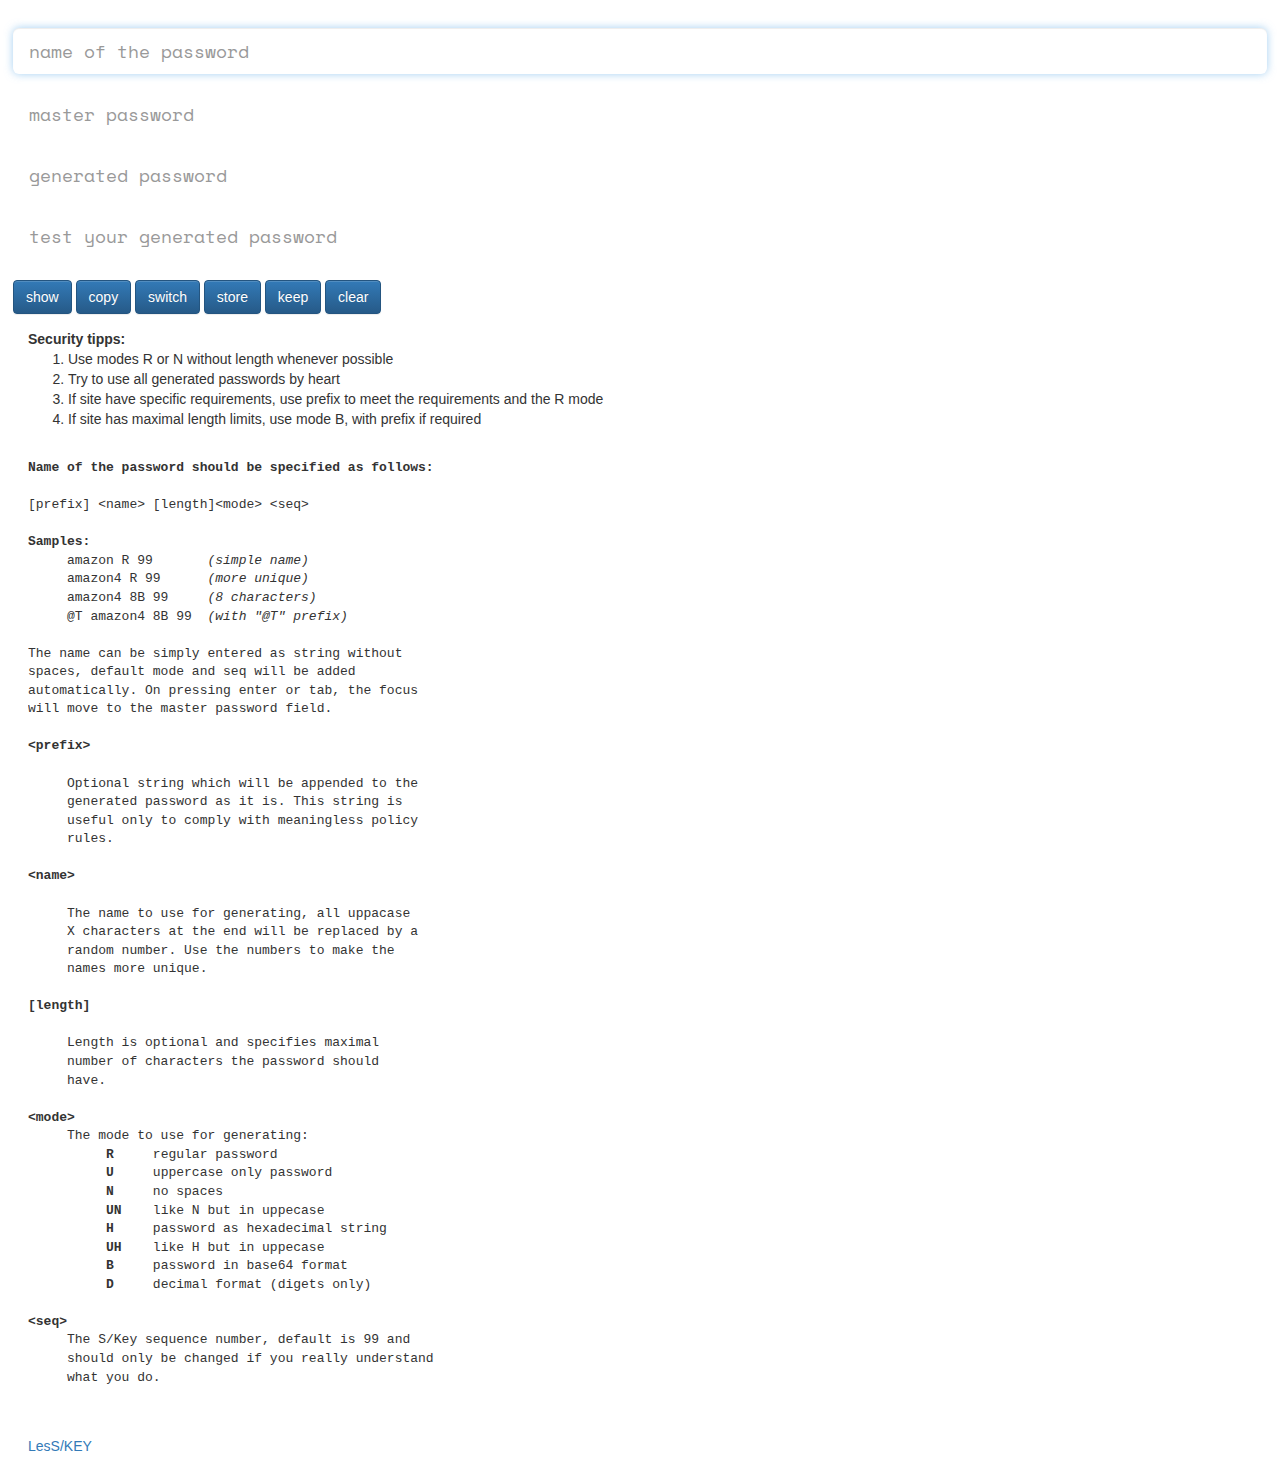
==== sk/index.html @ 0ca9f5fa "Update." ====
<!DOCTYPE html>
<html lang="en">
  <head>
    <meta charset="utf-8">
    <meta http-equiv="X-UA-Compatible" content="IE=edge">
    <meta name="viewport" content="width=device-width, initial-scale=1, shrink-to-fit=no, maximum-scale=1.0, minimum-scale=1.0, user-scalable=no">
    <title>LesS/KEY &bull; S/KEY based passwort management</title>

    <!--[if lt IE 9]>
    <script src="https://oss.maxcdn.com/html5shiv/3.7.2/html5shiv.min.js"></script>
    <script src="https://oss.maxcdn.com/respond/1.4.2/respond.min.js"></script>
    <![endif]-->

    <!--  -->
    <link rel="apple-touch-icon" sizes="180x180" href="apple-touch-icon.png">
    <link rel="icon" type="image/png" sizes="32x32" href="favicon-32x32.png">
    <link rel="icon" type="image/png" sizes="16x16" href="favicon-16x16.png">
    <link rel="manifest" href="manifest.json">
    <link rel="mask-icon" href="safari-pinned-tab.svg" color="#5bbad5">
    <meta name="apple-mobile-web-app-title" content="LesS/KEY">
    <meta name="application-name" content="LesS/KEY">
    <meta name="theme-color" content="#004ba0">
    <!--  -->

    <link href="css/bootstrap.min.css" rel="stylesheet">
    <link href="css/bootstrap-theme.min.css" rel="stylesheet">

    <style>
      body {
        overflow-x: hidden;
        margin: 2em;
      }
      @font-face {
        font-family: 'password';
        src: url('fonts/password.eot');
        src: url('fonts/password.eot') format('embedded-opentype'),
             url('fonts/password.woff2') format('woff2'),
             url('fonts/password.woff') format('woff'),
             url('fonts/password.ttf') format('truetype'),
             url('fonts/password.svg#password') format('svg');
      }
      @font-face {
        font-family: 'spacemono';
        src: url('fonts/space-mono-v5-latin-regular.eot');
        src: url('fonts/space-mono-v5-latin-regular.eot') format('embedded-opentype'),
             url('fonts/space-mono-v5-latin-regular.woff2') format('woff2'),
             url('fonts/space-mono-v5-latin-regular.woff') format('woff'),
             url('fonts/space-mono-v5-latin-regular.ttf') format('truetype'),
             url('fonts/space-mono-v5-latin-regular.svg#spacemono') format('svg');
      }
      .helppara {
          background: white;
          border: none;
          padding: 0;
      }
      @media (max-width: 900px) {
          .helppara {
              font-size: 0.7em;
          }
          .fbutton {
              font-size: 0.85em;
          }
      }
      @media (max-width: 500px) {
          .finput {
              font-size: 2em;
          }
      }
      .fbutton {
        margin: 8px 0px 0px 0px;
      }
      .finput {
        border: 0;
        box-shadow: none;
        font-family: 'spacemono'; 
      }
      .finput::-webkit-input-placeholder { font-family: 'spacemono'; }
      .finput::-moz-placeholder { font-family: 'spacemono'; }
      .finput:-webkit-input-placeholder { font-family: 'spacemono'; }
      .finput:-moz-placeholder { font-family: 'spacemono'; }
      .fpassword { font-family: 'password'; }
      .flarge { }
    </style>
  </head>
  <body>
    <form id="form" class="form-horizontal" method="post" action="https://127.0.0.1:0/"
          onsubmin="changed()">
      <fieldset>
        <div class="form-group">
          <input class="form-control input-md finput flarge"
                 name="fname" id="fname" tabindex="1" placeholder="name of the password"
                 autocomplete="off" autocapitalize="off" autocorrect="off" spellcheck="false"
                 oninput="reset_timeout()" onfocus="set_last_focus('fpassword')" onchange="changed()" onblur="changed()"
                 title="Name of the password with specifig format, description at bottom."/>
        </div>
        <div class="form-group">
          <input class="form-control input-md finput fpassword flarge" type="password"
                 name="fmaster" id="fmaster" tabindex="2" placeholder="master password"
                 autocomplete="off" autocapitalize="off" autocorrect="off" spellcheck="false"
                 oninput="changed()" onchange="changed()" onfocus="set_last_focus('fmaster')"
                 title="Enter here your master password, it can be any string, we have here no policies for the master password. On pressing enter or tab, the focus will move to the generated password field."/>
        </div>
        <div class="form-group">
          <input class="form-control input-md finput fpassword flarge"
                 name="fpassword" id="fpassword" tabindex="3" placeholder="generated password"
                 autocomplete="off" autocapitalize="off" autocorrect="off" spellcheck="false"
                 oninput="changed()" onchange="changed()" onfocus="set_last_focus('fpassword')"
                 title="This is the generated password, you can copy and paste it some where or press show button and try to memorize it. If you press enter, then the generated password will be used as next master password for a new name. With tab key you can move the focus to test field and check, if you have remembered the generated password correctly." />
        </div>
        <div class="form-group">
          <input class="form-control input-md finput fpassword flarge"
                 name="ftest" id="ftest" tabindex="4" placeholder="test your generated password"
                 autocomplete="off" autocapitalize="off" autocorrect="off" spellcheck="false"
                 oninput="testchanged()" onchange="testchanged()" onfocus="set_last_focus('ftest')"
                 title="Here you can test whether you have remembered the password correctly, simply type it and press enter. If the test field was cleared, than you have typed the password correctly, otherwise it will stay as it is and you can click on the show button to find the error." />
        </div>
        <div class="form-group">
          <button class="btn btn-primary fbutton" type="button" name="show" id="show" tabindex="5"
                  onclick="button_show()"
                  title="Press left mouse key on this button to show the generated password and with the right mouse key you can see the master password in clear text.">show</button>
          <button class="btn btn-primary fbutton" type="button" name="copy" id="copy" tabindex="6"
                  onclick="button_copy()">copy</button>
          <button class="btn btn-primary fbutton" type="button" name="switch" id="switch" tabindex="7"
                  onclick="button_switch()">switch</button>
          <button class="btn btn-primary fbutton" type="button" name="store" id="store" tabindex="8"
                  onclick="button_store()">store</button>
          <button class="btn btn-primary fbutton" type="button" name="keep" id="keep" tabindex="9"
                  onclick="button_keep()">keep</button>
          <button class="btn btn-primary fbutton" type="button" name="clear" id="clear" tabindex="10"
                  oncontextmenu="window.open(window.prompt('URL:', window.location.href) || window.location.href, '_blank', 'directories=no,titlebar=no,toolbar=no,location=no,status=no,menubar=no,scrollbars=no,resizable=no,width=600,height=400'); return false;"
                  onclick="button_clear()">clear</button>
        </div>
      </fieldset>
    </form>

    <div class="helppara">
      <b>Security tipps:</b>
      <ol>
        <li>Use modes R or N without length whenever possible</li>
        <li>Try to use all generated passwords by heart</li>
        <li>If site have specific requirements, use prefix to meet the requirements and the R mode</li>
        <li>If site has maximal length limits, use mode B, with prefix if required</li>
      </ol>
    </div>

    <br/>
    <pre class="helppara"><b>Name of the password should be specified as follows:</b>

[prefix] &lt;name&gt; [length]&lt;mode&gt; &lt;seq&gt;

<b>Samples:</b>
     amazon R 99       <i>(simple name)</i>
     amazon4 R 99      <i>(more unique)</i>
     amazon4 8B 99     <i>(8 characters)</i>
     @T amazon4 8B 99  <i>(with "@T" prefix)</i>

The name can be simply entered as string without
spaces, default mode and seq will be added
automatically. On pressing enter or tab, the focus
will move to the master password field.

<b>&lt;prefix&gt;</b>

     Optional string which will be appended to the
     generated password as it is. This string is
     useful only to comply with meaningless policy
     rules.

<b>&lt;name&gt;</b>

     The name to use for generating, all uppacase
     X characters at the end will be replaced by a
     random number. Use the numbers to make the
     names more unique.

<b>[length]</b>

     Length is optional and specifies maximal
     number of characters the password should
     have.

<b>&lt;mode&gt;</b>
     The mode to use for generating:
          <b>R</b>	regular password
          <b>U</b>	uppercase only password
          <b>N</b>	no spaces
          <b>UN</b>	like N but in uppecase
          <b>H</b>	password as hexadecimal string
          <b>UH</b>	like H but in uppecase
          <b>B</b>	password in base64 format
          <b>D</b>	decimal format (digets only)

<b>&lt;seq&gt;</b>
     The S/Key sequence number, default is 99 and
     should only be changed if you really understand
     what you do.

</pre>

    </br>

    <!--  -->
    <script async defer src="https://buttons.github.io/buttons.js"></script>
    <!--  -->
    <!--  -->
    <a class="github-button" href="https://github.com/ooke/lesskey" aria-label="source code repository">LesS/KEY</a>
    <!--  -->

    <script src="js/jquery.min.js"></script>
    <script src="js/bootstrap.min.js"></script>
    <script src="js/dict.js"></script>
    <script src="js/sha1.js"></script>
    <script src="js/main.js"></script>
  </body>
</html>
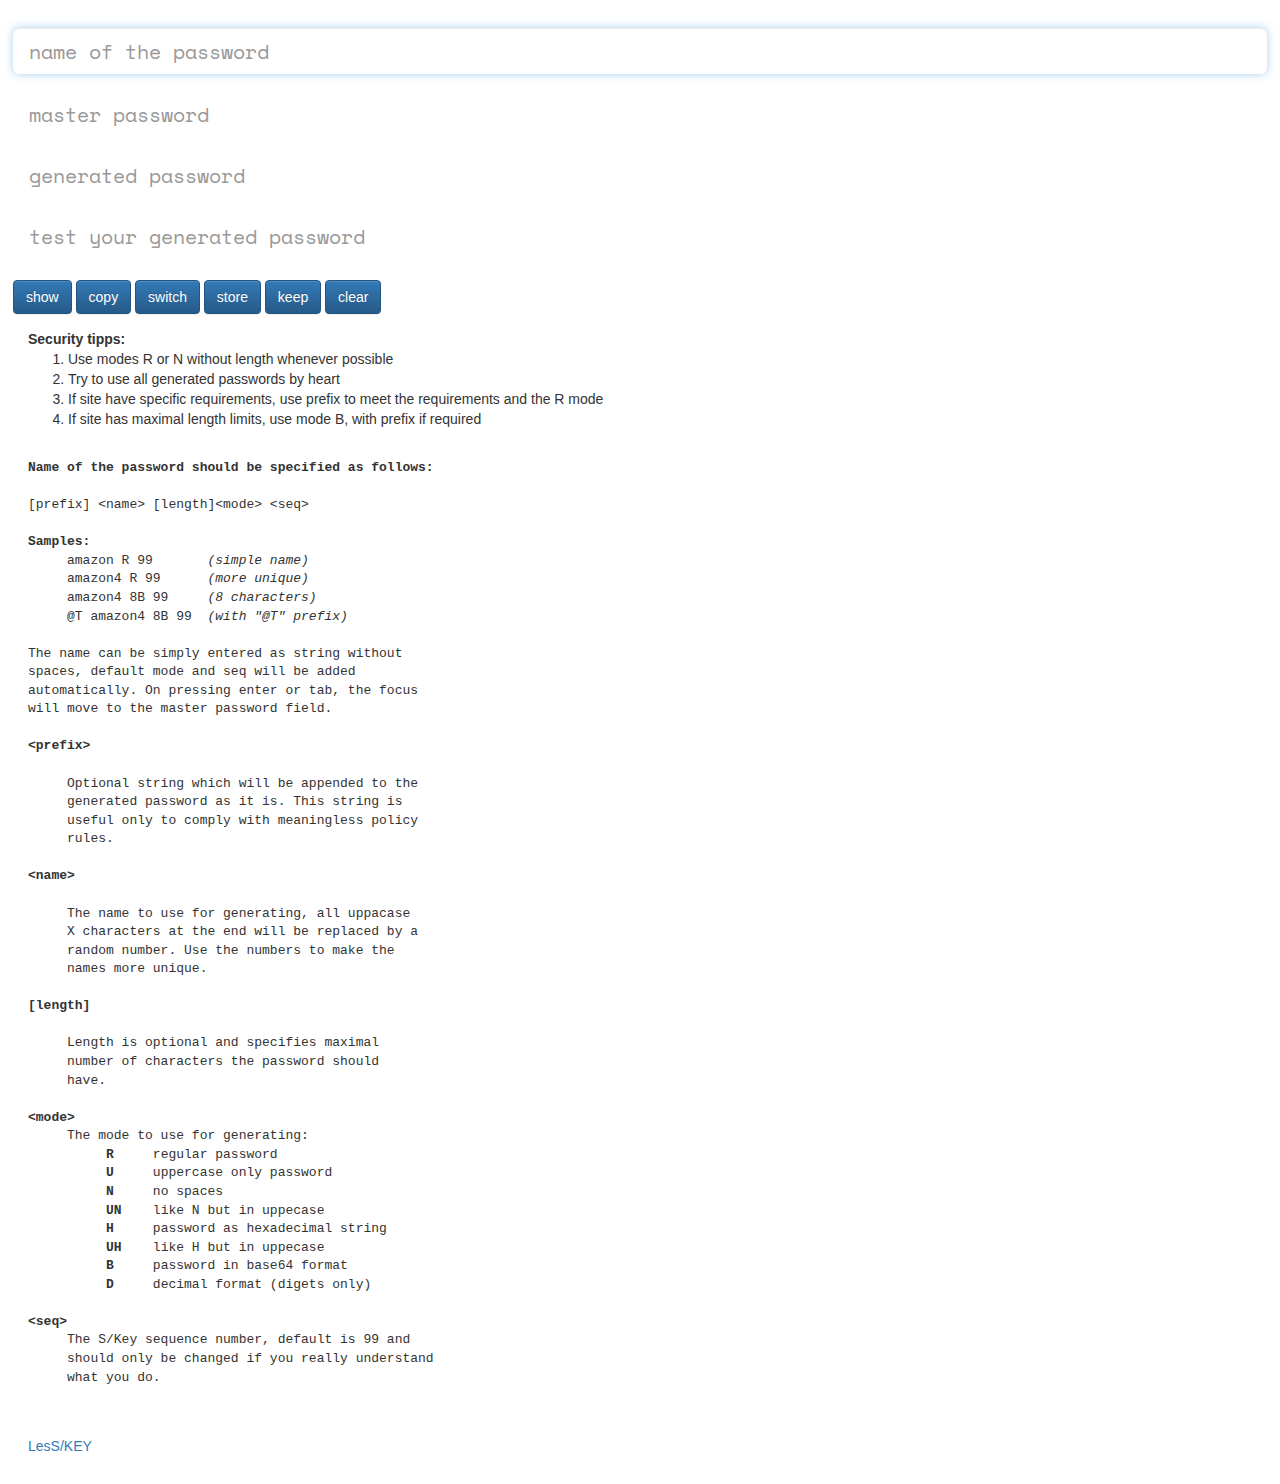
==== commit 27529ca1: "Update." ====
--- a/sk/index.html
+++ b/sk/index.html
@@ -53,17 +53,31 @@
           border: none;
           padding: 0;
       }
-      @media (max-width: 900px) {
+      @media (min-width: 1020px) {
+          .finput {
+              font-size: 1.4em;
+          }
+      }
+      @media (max-width: 1019px) and (min-width: 413px) {
+          .finput {
+              font-size: 1.3em;
+          }
+          .helppara {
+              font-size: 0.9em;
+          }
+          .fbutton {
+              font-size: 0.9em;
+          }
+      }
+      @media (max-width: 412px) {
+          .finput {
+              font-size: 1.3em;
+          }
           .helppara {
               font-size: 0.7em;
           }
           .fbutton {
-              font-size: 0.85em;
-          }
-      }
-      @media (max-width: 500px) {
-          .finput {
-              font-size: 2em;
+              font-size: 0.80em;
           }
       }
       .fbutton {
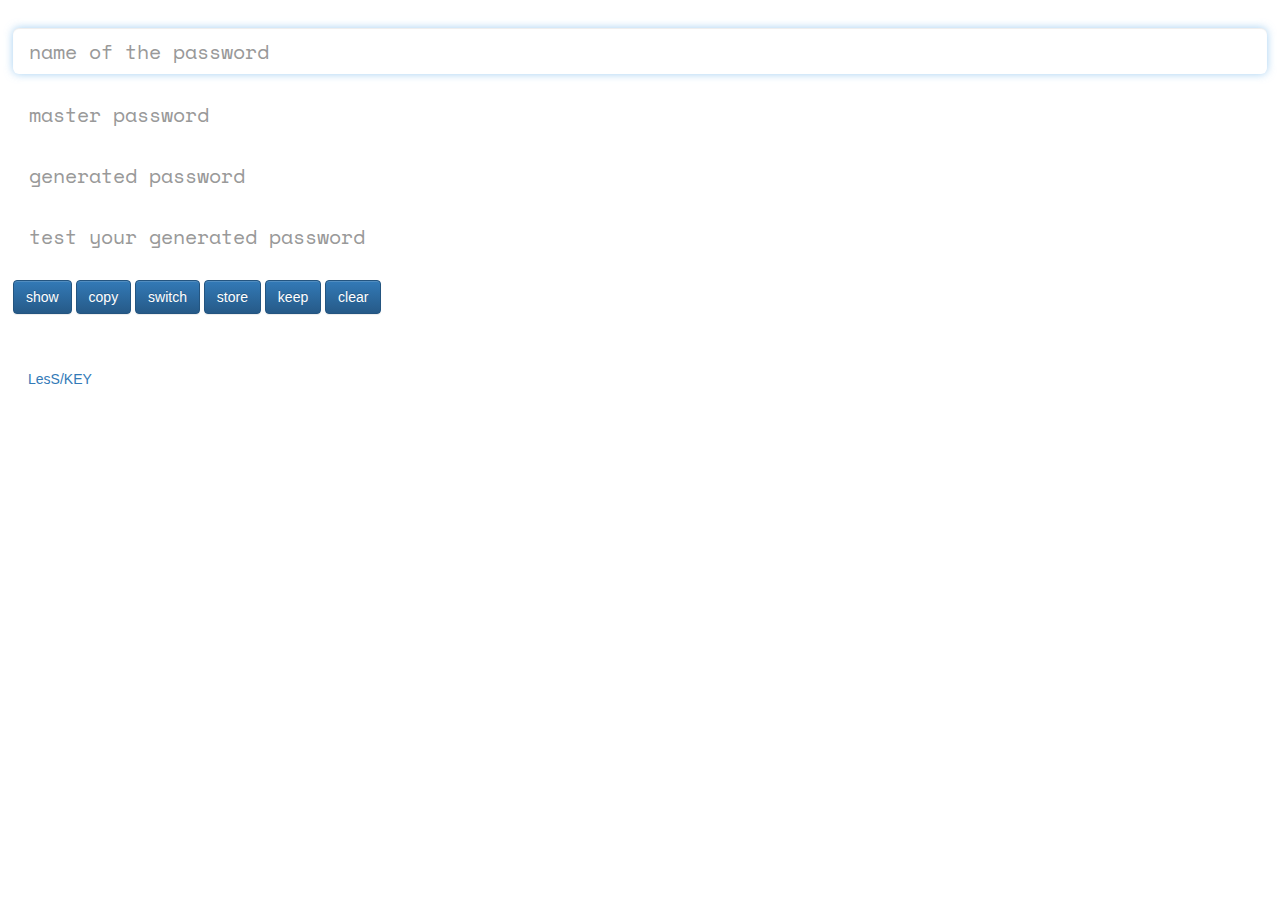
==== commit 409b3030: "Hide help per default." ====
--- a/sk/index.html
+++ b/sk/index.html
@@ -52,6 +52,10 @@
           background: white;
           border: none;
           padding: 0;
+          display: none;
+      }
+      .helppara:target {
+          display: none;
       }
       @media (min-width: 1020px) {
           .finput {
@@ -86,7 +90,8 @@
       .finput {
         border: 0;
         box-shadow: none;
-        font-family: 'spacemono'; 
+        font-family: 'spacemono';
+        font-variant-ligatures: none;
       }
       .finput::-webkit-input-placeholder { font-family: 'spacemono'; }
       .finput::-moz-placeholder { font-family: 'spacemono'; }
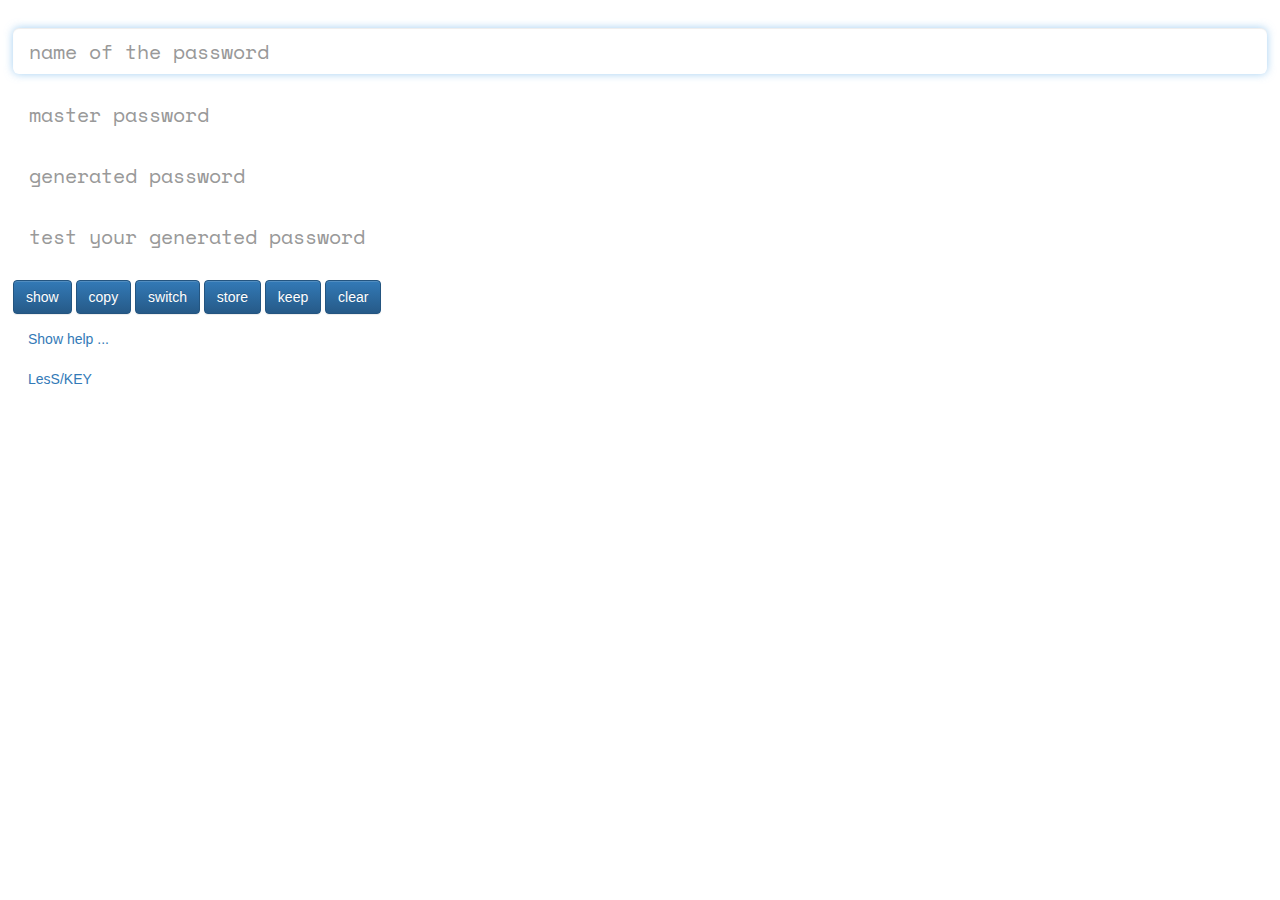
==== commit 469fb24b: "Hide help per default." ====
--- a/sk/index.html
+++ b/sk/index.html
@@ -52,10 +52,12 @@
           background: white;
           border: none;
           padding: 0;
+      }
+      #help {
           display: none;
       }
-      .helppara:target {
-          display: none;
+      #help:target {
+          display: block;
       }
       @media (min-width: 1020px) {
           .finput {
@@ -152,6 +154,10 @@
       </fieldset>
     </form>
 
+    <a href="#help">Show help ...</a>
+    <br/>
+
+    <div id="help">
     <div class="helppara">
       <b>Security tipps:</b>
       <ol>
@@ -215,6 +221,7 @@
      what you do.
 
 </pre>
+    </div>
 
     </br>
 
